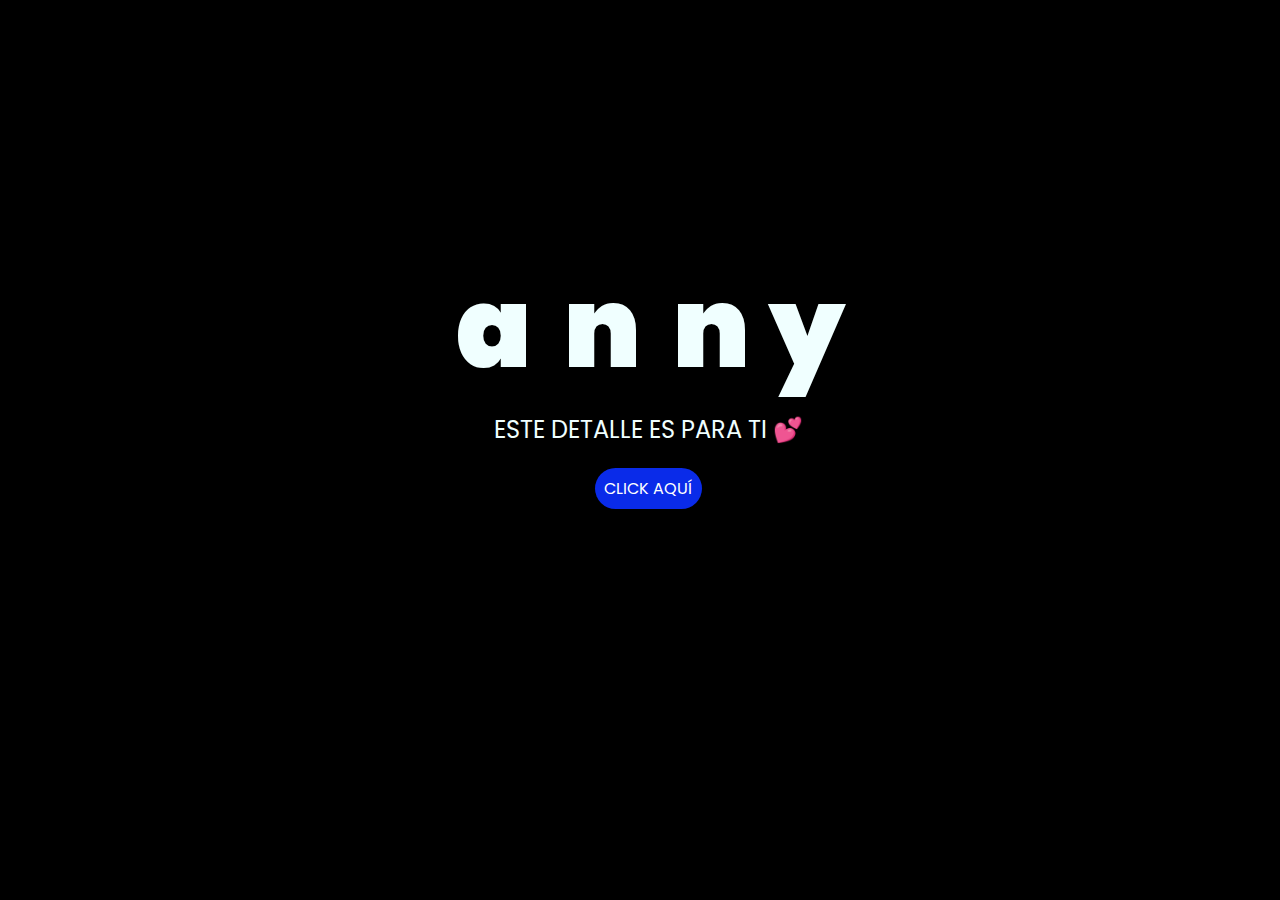
==== index.html @ 0dfbed12 "Add files via upload" ====
<!DOCTYPE html>
<html lang="es">

<head>
    <meta charset="UTF-8">
    <meta http-equiv="X-UA-Compatible" content="IE=edge">
    <meta name="viewport" content="width=device-width, initial-scale=1.0">
    <link rel="stylesheet" href="style.css">
    <link rel="icon" href="img/flowers.png" type="image/x-icon">
    <title>Flores - Intecua</title>
</head>

<body>
    <div class="greetings">
        <span>a</span>
        <span>n</span>
        <span>n</spa>
            <span>y</span>
    </div>
    <div class="description">
        <span>ESTE DETALLE ES PARA TI 💕</span>
    </div>
    <div class="button">
        <button class="botones">
            <a href="flor.html" style="color: #fff;">CLICK AQUÍ</a>
        </button>
    </div>

</body>

</html>
---- style.css ----
@import url('https://fonts.googleapis.com/css2?family=Poppins:ital,wght@0,500;1,900&display=swap');
*{
    font-family: 'Poppins',cursive;
}
body{
    color: azure;
    width: 100%;
    height: 82vh;
    display: flex;
    flex-direction: column;
    align-items: center;
    justify-content: center;
    background-color: black;
    /* padding-top: -30; */
}
.greetings{
    font-size: 23px;
    font-family: Arial, Helvetica, sans-serif;
    margin: 0;
    margin-left: 5px;
}

.botones{
    padding: 9px;
    border-radius: 80px;
    background-color: transparent;
    border: none;
}

.botones a{
    background-color: #0a2be9;
    padding: 9px;
    border-radius: 80px;
    -webkit-border-radius: 80px;
    -moz-border-radius: 80px;
    -ms-border-radius: 80px;
    -o-border-radius: 80px;

}

.botones a:focus{
    background-color: rgb(50, 194, 194);
}

.greetings{
    font-size: 7rem;
    font-weight: 900;
}
.greetings > span{
    animation: glow 2.5s ease-in-out infinite;
}
@keyframes glow{
    0%, 100%{
        color: #fff;
        text-shadow: 0 0 12px #39c6d6, 0 0 50px #39c6d6, 0 0 100px #39c6d6;
    }
    10%, 90%{
        color: #111;
        text-shadow: none;
    }
}
.greetings > span:nth-child(2){
    animation-delay: .2s ;
}
.greetings > span:nth-child(3){
    animation-delay: .4s ;
}
.greetings > span:nth-child(4){
    animation-delay: .6s;
}
.greetings > span:nth-child(5){
    animation-delay: .8s;
}
.greetings > span:nth-child(6){
    animation-delay: 1s;
}

.description{
    font-size: 1.5rem;
    margin-bottom: 20px;
}

.button a{
    text-decoration: none;
    font-size: 1rem;
    color: #111;
}

@media screen and (max-width:574px){
    .greetings{
        display: block;
        font-size: 4rem;
        font-weight: 800;
        text-align: center;
    }
    .description{
        font-size: 2rem;
    }
    
    .button a{
        font-size: 1rem;
    }
}
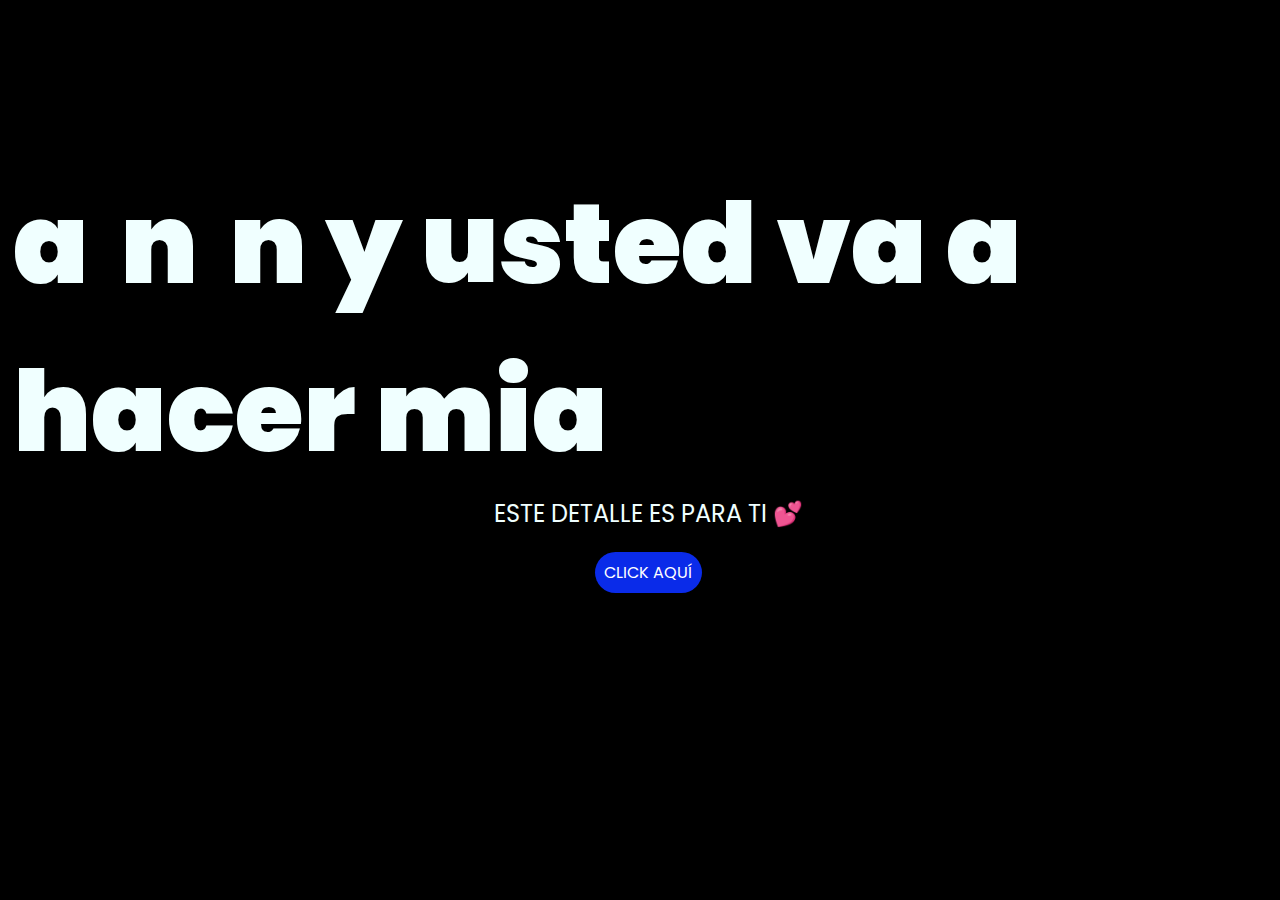
==== commit 261cddf1: "Update index.html" ====
--- a/index.html
+++ b/index.html
@@ -16,6 +16,7 @@
         <span>n</span>
         <span>n</spa>
             <span>y</span>
+            <span>usted va a hacer mia</span>
     </div>
     <div class="description">
         <span>ESTE DETALLE ES PARA TI 💕</span>
